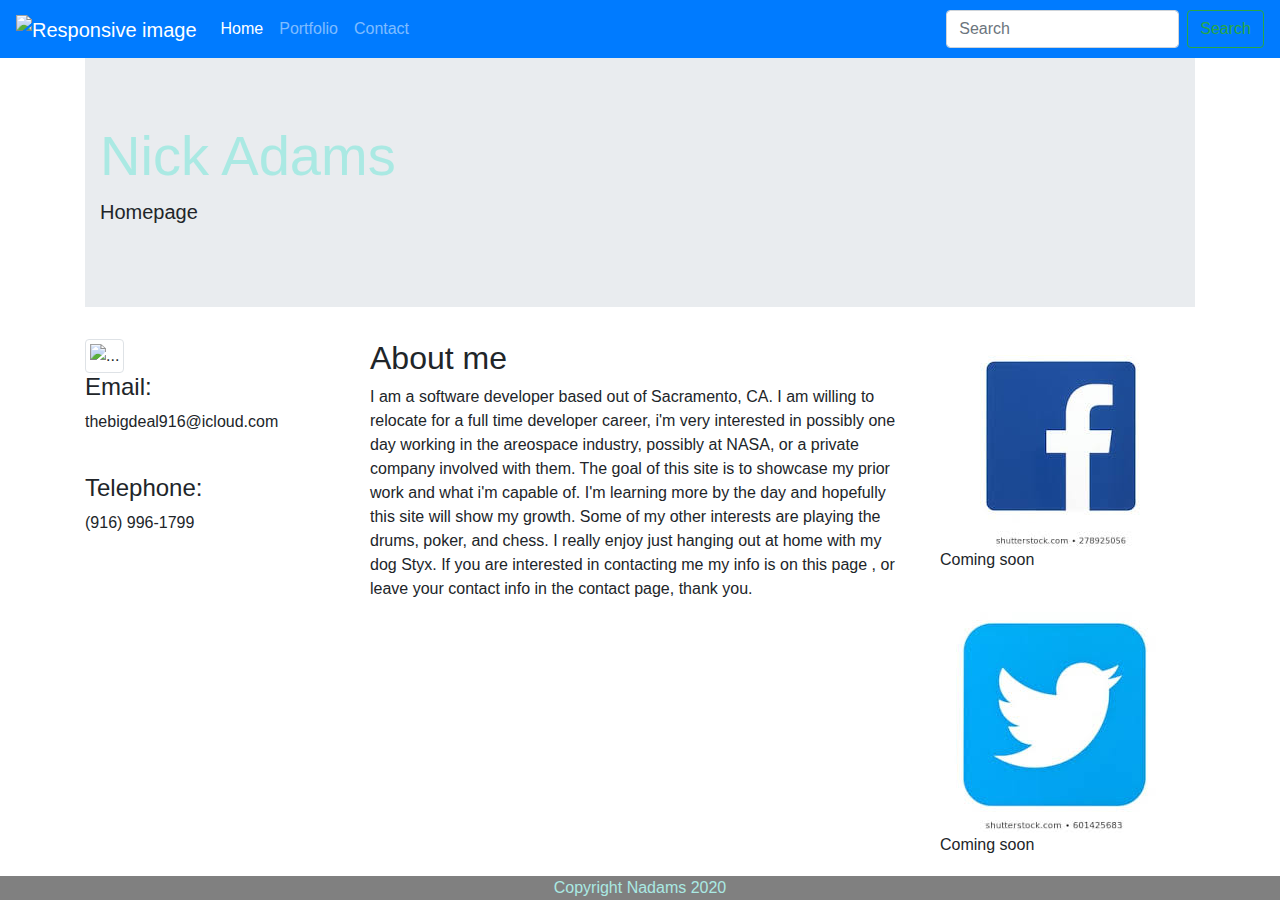
==== index.html @ a3fb6adb "portfolio v 6.1" ====
<!DOCTYPE html>
<html lang="en">

<head>
  <meta charset="UTF-8">
  <meta name="viewport" content="width=device-width, initial-scale=1.0">
  <meta http-equiv="X-UA-Compatible" content="ie=edge">
  <link rel="stylesheet" href="https://stackpath.bootstrapcdn.com/bootstrap/4.4.1/css/bootstrap.min.css"
    integrity="sha384-Vkoo8x4CGsO3+Hhxv8T/Q5PaXtkKtu6ug5TOeNV6gBiFeWPGFN9MuhOf23Q9Ifjh" crossorigin="anonymous">
  <link rel="stylesheet" href="styles.css">
  <title>Nick Adams</title>
</head>

<body>
  <nav class="navbar navbar-expand-sm navbar-dark bg-primary">
    <a class="navbar-brand" href="#"><img
        src="https://image.shutterstock.com/image-vector/letter-na-logo-260nw-1068224639.jpg" class="img-fluid"
        alt="Responsive image" height="30" width="30"></a>
    <button class="navbar-toggler" type="button" data-toggle="collapse" data-target="#navbarSupportedContent"
      aria-controls="navbarSupportedContent" aria-expanded="false" aria-label="Toggle navigation">
      <span class="navbar-toggler-icon"></span>
    </button>

    <div class="collapse navbar-collapse" id="navbarSupportedContent">
      <ul class="navbar-nav mr-auto">
        <li class="nav-item active">
          <a class="nav-link" href="#">Home <span class="sr-only">(current)</span></a>
        </li>
        <li class="nav-item">
          <a class="nav-link" href="portfolio.html">Portfolio</a>
        </li>

        <li class="nav-item">
          <a class="nav-link" href="contact.html">Contact</a>
        </li>
      </ul>
      <form class="form-inline my-2 my-lg-0">
        <input class="form-control mr-sm-2" type="search" placeholder="Search" aria-label="Search">
        <button class="btn btn-outline-success my-2 my-sm-0" type="submit">Search</button>
      </form>
    </div>
  </nav>
  <div class="container">
    <div class="row">
      <div class="col-sm-12">
        <div class="jumbotron jumbotron-fluid">
          <div class="container">
            <h1 class="display-4">Nick Adams</h1>
            <p class="lead">Homepage</p>



          </div>
        </div>
      </div>



    </div>
  </div>
  <div class="container">
    <div class="row">
      <div class="col-sm-3">
        <img src="thedog.jpg" alt="..." class="img-thumbnail">
        <h4>Email:</h4>
        <p>thebigdeal916@icloud.com</p>
        <br>
        <h4>Telephone:</h4>
        <p>(916) 996-1799</p>
      </div>
      <div class="col-sm-6">
        <h2>About me</h2>
        <p>I am a software developer based out of Sacramento, CA. I am willing to relocate for a full time developer
          career, i'm very interested in possibly one day working
          in the areospace industry, possibly at NASA, or a private company involved with them. The goal of this site is to
          showcase my prior work and what i'm capable of. I'm learning more by the day and hopefully
          this site will show my growth. Some of my other interests are playing the drums, poker, and chess.
          I really enjoy just hanging out at home with my dog Styx. If you are interested in contacting
          me my info is on this page , or leave your contact info in the contact page, thank you.

        </p>


      </div>
      <div class="col-sm-3">
       
        <img
          src="[data-uri]"
          class="img-fluid" alt="Responsive image">
        <p>Coming soon</p>
        <br>
        <img
          src="[data-uri]"
          class="img-fluid" alt="Responsive image">

        <p>Coming soon</p>

        <br>
      </div>

    </div>

  </div>
  <br>
  <footer>Copyright Nadams 2020</footer>



</body>

</html>
---- styles.css ----
body{
    background-image: url(https://images.unsplash.com/photo-1566041510394-cf7c8fe21800?ixlib=rb-1.2.1&ixid=eyJhcHBfaWQiOjEyMDd9&auto=format&fit=crop&w=668&q=80);
;
background-attachment: fixed;
background-position: center;

}
.jumbotron{
    background-image: url(https://images.unsplash.com/photo-1565361587753-6c55978411d8?ixlib=rb-1.2.1&ixid=eyJhcHBfaWQiOjEyMDd9&auto=format&fit=crop&w=900&q=60);
    width: 100%;
}
h1{
    color: rgb(170, 233, 227);
}
.navbar{
    width: 100%;
    position: sticky;
    top: 0;
    z-index: 1;
    

}


footer{
    text-align: center;
    background-color: grey;
    color: rgb(170, 233, 227);
    position: fixed;
    bottom: 0;
    width: 100%;
}
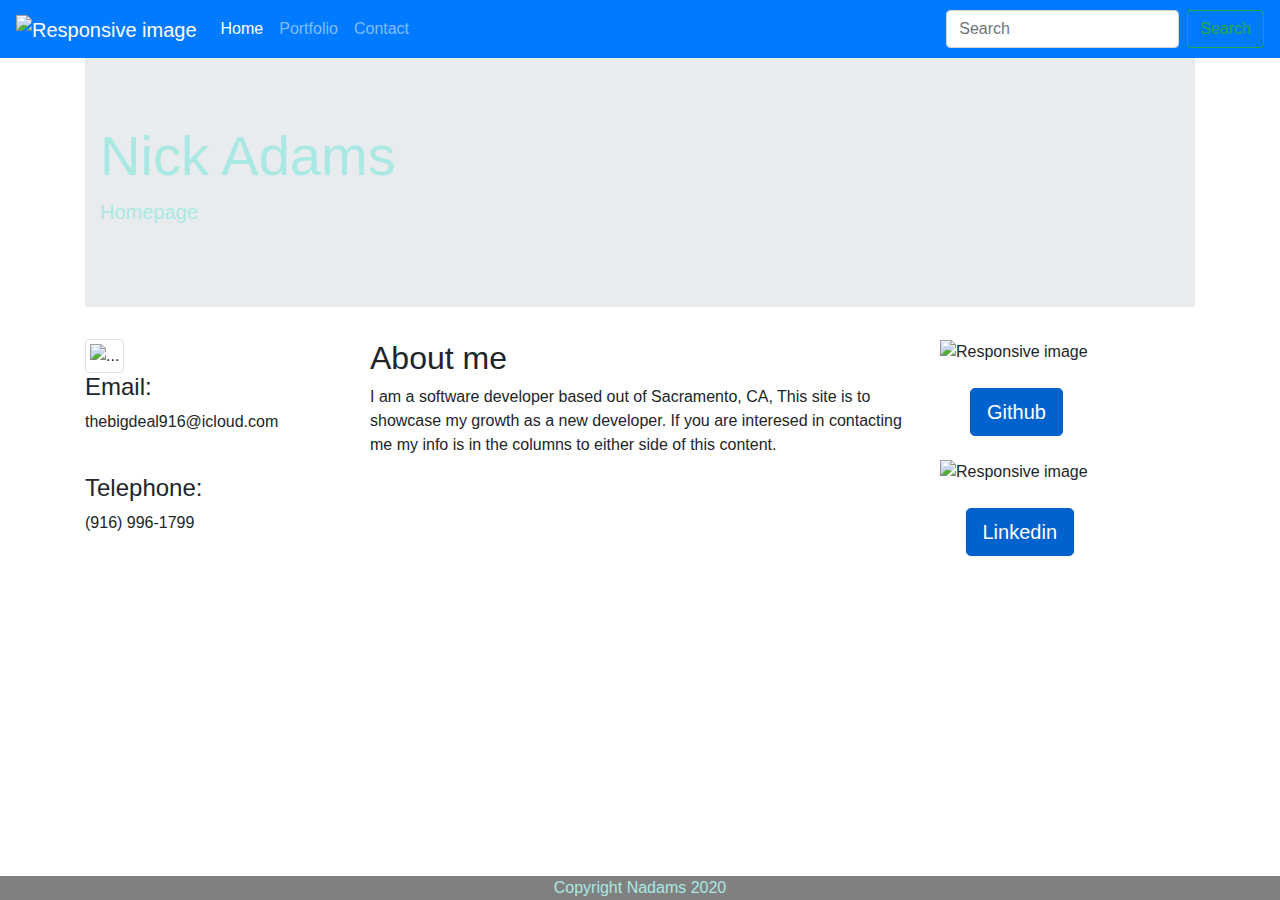
==== commit 4a27269a: "homepage update" ====
--- a/index.html
+++ b/index.html
@@ -70,13 +70,8 @@
       </div>
       <div class="col-sm-6">
         <h2>About me</h2>
-        <p>I am a software developer based out of Sacramento, CA. I am willing to relocate for a full time developer
-          career, i'm very interested in possibly one day working
-          in the areospace industry, possibly at NASA, or a private company involved with them. The goal of this site is to
-          showcase my prior work and what i'm capable of. I'm learning more by the day and hopefully
-          this site will show my growth. Some of my other interests are playing the drums, poker, and chess.
-          I really enjoy just hanging out at home with my dog Styx. If you are interested in contacting
-          me my info is on this page , or leave your contact info in the contact page, thank you.
+        <p>I am a software developer based out of Sacramento, CA, This site is to showcase my growth as a new developer.
+          If you are interesed in contacting me my info is in the columns to either side of this content.
 
         </p>
 
@@ -85,15 +80,27 @@
       <div class="col-sm-3">
        
         <img
-          src="[data-uri]"
-          class="img-fluid" alt="Responsive image">
-        <p>Coming soon</p>
+        src="https://image.flaticon.com/icons/svg/25/25231.svg"
+          class="img-fluid" alt="Responsive image" height="150" width="150">
+          <br>
+          <br>
+        <div class="button-1">
+          <a href="https://github.com/thebigdeal916" class="btn btn-primary btn-lg active" role="button"
+          aria-pressed="true">Github</a>
+        </div>
+        
         <br>
         <img
-          src="[data-uri]"
-          class="img-fluid" alt="Responsive image">
+        src="https://1000logos.net/wp-content/uploads/2017/03/LinkedIn-Logo.png"
+          class="img-fluid" alt="Responsive image" height="150" width="150">
+          <br>
+          <br>
+          <div class="button-2">
+            <a href="https://www.linkedin.com/in/nick-adams-052093199/" class="btn btn-primary btn-lg active" role="button"
+          aria-pressed="true">Linkedin</a>
+          </div>
 
-        <p>Coming soon</p>
+     
 
         <br>
       </div>
--- a/styles.css
+++ b/styles.css
@@ -5,6 +5,9 @@
 background-attachment: fixed;
 background-position: center;
 
+}
+.lead{
+    color: rgb(170, 233, 227);
 }
 .jumbotron{
     background-image: url(https://images.unsplash.com/photo-1565361587753-6c55978411d8?ixlib=rb-1.2.1&ixid=eyJhcHBfaWQiOjEyMDd9&auto=format&fit=crop&w=900&q=60);
@@ -30,4 +33,11 @@
     position: fixed;
     bottom: 0;
     width: 100%;
+}
+
+.button-1 {
+    margin-left: 30px;
+}
+.button-2 {
+    margin-left: 10%;
 }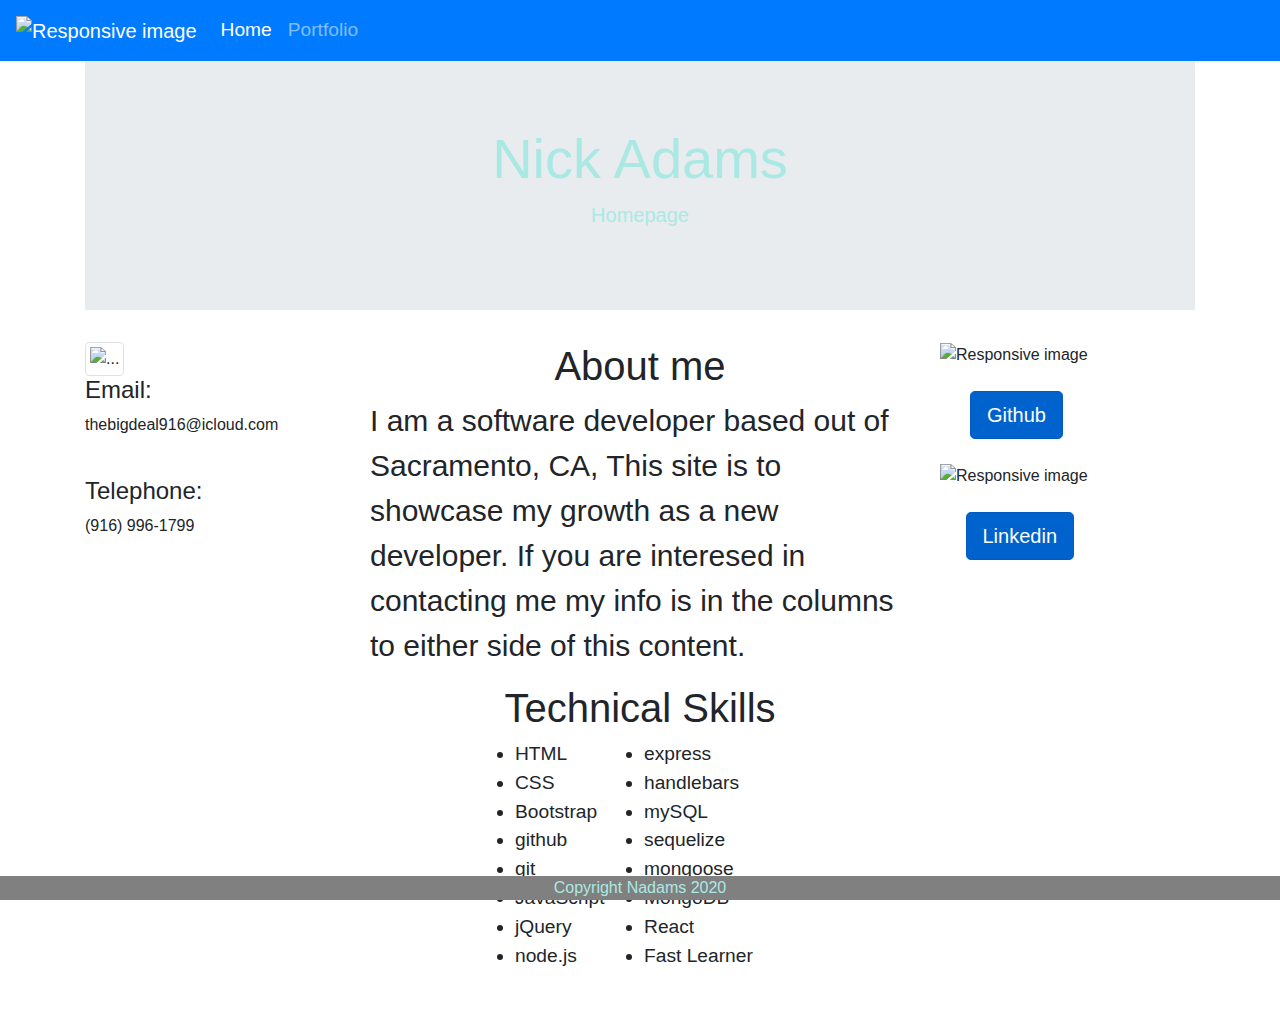
==== commit df2aca0a: "quiz img update" ====
--- a/index.html
+++ b/index.html
@@ -28,16 +28,8 @@
         </li>
         <li class="nav-item">
           <a class="nav-link" href="portfolio.html">Portfolio</a>
-        </li>
-
-        <li class="nav-item">
-          <a class="nav-link" href="contact.html">Contact</a>
-        </li>
+        </li> 
       </ul>
-      <form class="form-inline my-2 my-lg-0">
-        <input class="form-control mr-sm-2" type="search" placeholder="Search" aria-label="Search">
-        <button class="btn btn-outline-success my-2 my-sm-0" type="submit">Search</button>
-      </form>
     </div>
   </nav>
   <div class="container">
@@ -61,7 +53,7 @@
   <div class="container">
     <div class="row">
       <div class="col-sm-3">
-        <img src="thedog.jpg" alt="..." class="img-thumbnail">
+        <img src="thedog.jpg" alt="..." class="img-thumbnail" height="300px" width="300px">
         <h4>Email:</h4>
         <p>thebigdeal916@icloud.com</p>
         <br>
@@ -70,7 +62,7 @@
       </div>
       <div class="col-sm-6">
         <h2>About me</h2>
-        <p>I am a software developer based out of Sacramento, CA, This site is to showcase my growth as a new developer.
+        <p class="main">I am a software developer based out of Sacramento, CA, This site is to showcase my growth as a new developer.
           If you are interesed in contacting me my info is in the columns to either side of this content.
 
         </p>
@@ -104,6 +96,34 @@
 
         <br>
       </div>
+      <div class="col-sm-4"></div>
+      <div class="col-sm-4">
+        <h2>Technical Skills</h2>
+        <ul class="skills">
+          <div class="skills-a">
+          <li>HTML</li>
+          <li>CSS</li>
+          <li>Bootstrap</li>
+          <li>github</li>
+          <li>git</li>
+          <li>JavaScript</li>
+          <li>jQuery</li>
+          <li>node.js</li>
+        </div>
+        <div class="skills-b">
+          <li>express</li>
+          <li>handlebars</li>
+          <li>mySQL</li>
+          <li>sequelize</li>
+          <li>mongoose</li>
+          <li>MongoDB</li>
+          <li>React</li>
+          <li>Fast Learner</li>
+        </div>
+        </ul>
+      </div>
+      <div class="col-sm-4"></div>
+     
 
     </div>
 
--- a/styles.css
+++ b/styles.css
@@ -8,13 +8,16 @@
 }
 .lead{
     color: rgb(170, 233, 227);
+    text-align: center;
 }
 .jumbotron{
     background-image: url(https://images.unsplash.com/photo-1565361587753-6c55978411d8?ixlib=rb-1.2.1&ixid=eyJhcHBfaWQiOjEyMDd9&auto=format&fit=crop&w=900&q=60);
     width: 100%;
+    
 }
 h1{
     color: rgb(170, 233, 227);
+    text-align: center;
 }
 .navbar{
     width: 100%;
@@ -33,6 +36,7 @@
     position: fixed;
     bottom: 0;
     width: 100%;
+   
 }
 
 .button-1 {
@@ -40,4 +44,29 @@
 }
 .button-2 {
     margin-left: 10%;
+}
+
+.quiz-btn {
+    margin-left: 22%;
+}
+
+.main {
+    font-size: 30px;
+}
+h2 {
+    font-size: 40px;
+    text-align: center;
+}
+.skills {
+    margin-left: 10px;  
+}
+li {
+    font-size: larger;
+}
+.skills-a {
+    display: inline-block;
+}
+.skills-b {
+    display: inline-block;
+    margin-left: 35px;
 }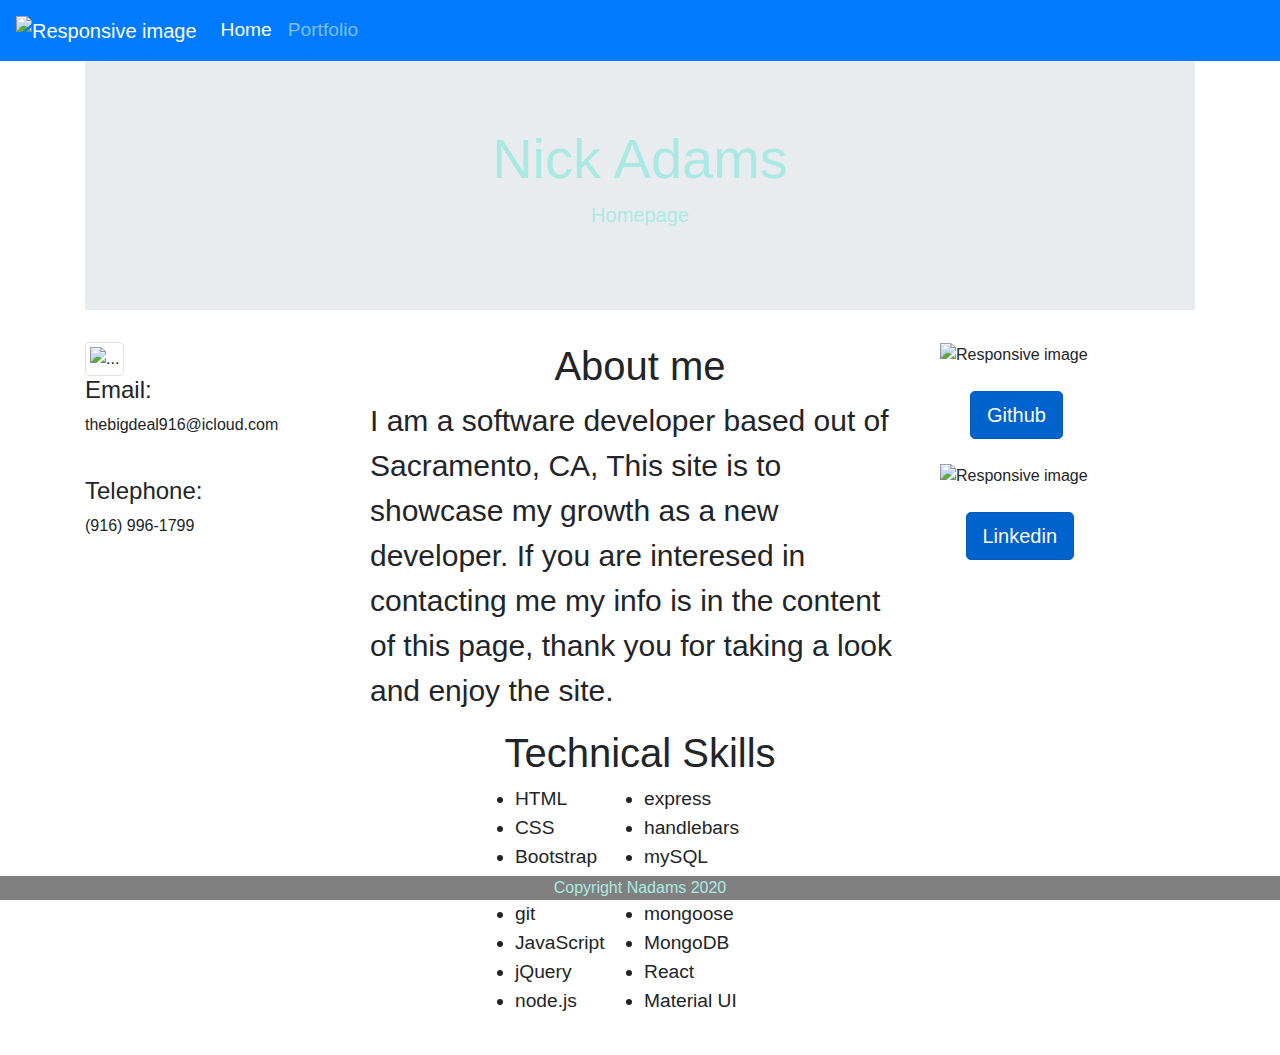
==== commit 76f5ad9e: "homepage update" ====
--- a/index.html
+++ b/index.html
@@ -63,7 +63,8 @@
       <div class="col-sm-6">
         <h2>About me</h2>
         <p class="main">I am a software developer based out of Sacramento, CA, This site is to showcase my growth as a new developer.
-          If you are interesed in contacting me my info is in the columns to either side of this content.
+          If you are interesed in contacting me my info is in the content of this page, thank you for taking a look
+          and enjoy the site.
 
         </p>
 
@@ -118,7 +119,7 @@
           <li>mongoose</li>
           <li>MongoDB</li>
           <li>React</li>
-          <li>Fast Learner</li>
+          <li>Material UI</li>
         </div>
         </ul>
       </div>
--- a/styles.css
+++ b/styles.css
@@ -47,7 +47,7 @@
 }
 
 .quiz-btn {
-    margin-left: 22%;
+    margin-left: 10%;
 }
 
 .main {
@@ -69,4 +69,7 @@
 .skills-b {
     display: inline-block;
     margin-left: 35px;
+}
+.clockin-btn {
+    margin-left: 8%;
 }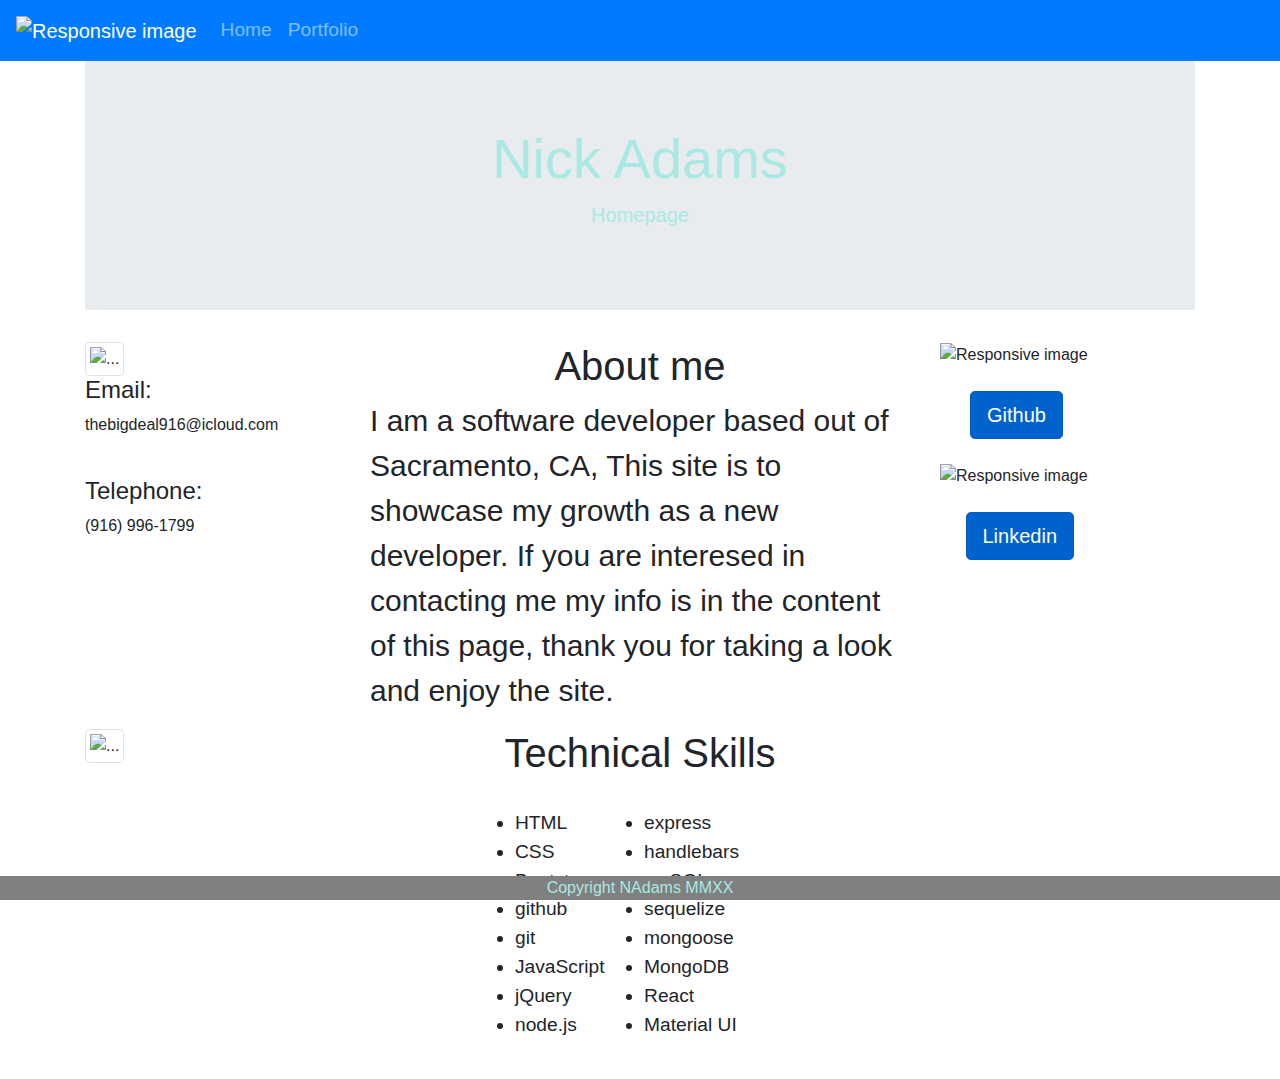
==== commit 17e7226b: "footer update" ====
--- a/index.html
+++ b/index.html
@@ -23,12 +23,12 @@
 
     <div class="collapse navbar-collapse" id="navbarSupportedContent">
       <ul class="navbar-nav mr-auto">
-        <li class="nav-item active">
-          <a class="nav-link" href="#">Home <span class="sr-only">(current)</span></a>
+        <li class="nav-item">
+          <a class="nav-link" href="#">Home <span class="sr-only"></span></a>
         </li>
         <li class="nav-item">
           <a class="nav-link" href="portfolio.html">Portfolio</a>
-        </li> 
+        </li>
       </ul>
     </div>
   </nav>
@@ -62,7 +62,8 @@
       </div>
       <div class="col-sm-6">
         <h2>About me</h2>
-        <p class="main">I am a software developer based out of Sacramento, CA, This site is to showcase my growth as a new developer.
+        <p class="main">I am a software developer based out of Sacramento, CA, This site is to showcase my growth as a
+          new developer.
           If you are interesed in contacting me my info is in the content of this page, thank you for taking a look
           and enjoy the site.
 
@@ -71,66 +72,66 @@
 
       </div>
       <div class="col-sm-3">
-       
-        <img
-        src="https://image.flaticon.com/icons/svg/25/25231.svg"
-          class="img-fluid" alt="Responsive image" height="150" width="150">
-          <br>
-          <br>
+
+        <img src="https://image.flaticon.com/icons/svg/25/25231.svg" class="img-fluid" alt="Responsive image"
+          height="150" width="150">
+        <br>
+        <br>
         <div class="button-1">
           <a href="https://github.com/thebigdeal916" class="btn btn-primary btn-lg active" role="button"
-          aria-pressed="true">Github</a>
+            aria-pressed="true">Github</a>
         </div>
-        
+
         <br>
-        <img
-        src="https://1000logos.net/wp-content/uploads/2017/03/LinkedIn-Logo.png"
-          class="img-fluid" alt="Responsive image" height="150" width="150">
-          <br>
-          <br>
-          <div class="button-2">
-            <a href="https://www.linkedin.com/in/nick-adams-052093199/" class="btn btn-primary btn-lg active" role="button"
-          aria-pressed="true">Linkedin</a>
-          </div>
+        <img src="https://1000logos.net/wp-content/uploads/2017/03/LinkedIn-Logo.png" class="img-fluid"
+          alt="Responsive image" height="150" width="150">
+        <br>
+        <br>
+        <div class="button-2">
+          <a href="https://www.linkedin.com/in/nick-adams-052093199/" class="btn btn-primary btn-lg active"
+            role="button" aria-pressed="true">Linkedin</a>
+        </div>
 
-     
+
 
         <br>
       </div>
-      <div class="col-sm-4"></div>
+      <div class="col-sm-4">
+        <img
+          src="/Users/nicholasadams916/Pictures/Photos Library.photoslibrary/resources/proxies/derivatives/02/00/228/UNADJUSTEDNONRAW_thumb_228.jpg"
+          alt="..." class="img-thumbnail" height="300" width="300">
+      </div>
       <div class="col-sm-4">
         <h2>Technical Skills</h2>
+        <br>
         <ul class="skills">
           <div class="skills-a">
-          <li>HTML</li>
-          <li>CSS</li>
-          <li>Bootstrap</li>
-          <li>github</li>
-          <li>git</li>
-          <li>JavaScript</li>
-          <li>jQuery</li>
-          <li>node.js</li>
-        </div>
-        <div class="skills-b">
-          <li>express</li>
-          <li>handlebars</li>
-          <li>mySQL</li>
-          <li>sequelize</li>
-          <li>mongoose</li>
-          <li>MongoDB</li>
-          <li>React</li>
-          <li>Material UI</li>
-        </div>
+            <li>HTML</li>
+            <li>CSS</li>
+            <li>Bootstrap</li>
+            <li>github</li>
+            <li>git</li>
+            <li>JavaScript</li>
+            <li>jQuery</li>
+            <li>node.js</li>
+          </div>
+          <div class="skills-b">
+            <li>express</li>
+            <li>handlebars</li>
+            <li>mySQL</li>
+            <li>sequelize</li>
+            <li>mongoose</li>
+            <li>MongoDB</li>
+            <li>React</li>
+            <li>Material UI</li>
+          </div>
         </ul>
       </div>
       <div class="col-sm-4"></div>
-     
-
     </div>
-
   </div>
   <br>
-  <footer>Copyright Nadams 2020</footer>
+  <footer>Copyright NAdams MMXX</footer>
 
 
 
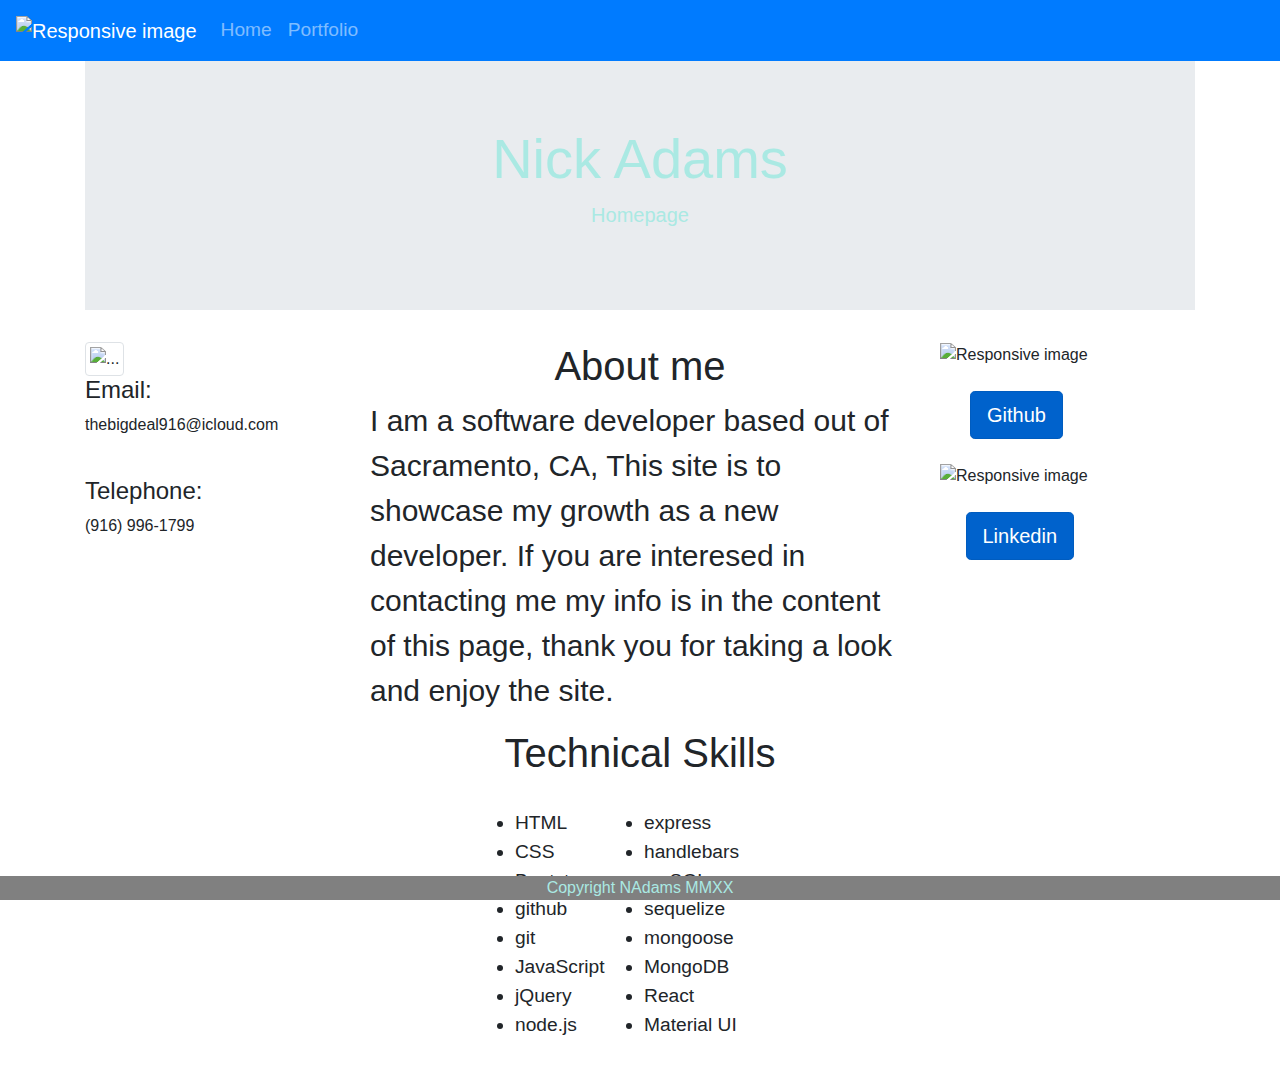
==== commit 51aefb5c: "img update" ====
--- a/index.html
+++ b/index.html
@@ -97,9 +97,6 @@
         <br>
       </div>
       <div class="col-sm-4">
-        <img
-          src="/Users/nicholasadams916/Pictures/Photos Library.photoslibrary/resources/proxies/derivatives/02/00/228/UNADJUSTEDNONRAW_thumb_228.jpg"
-          alt="..." class="img-thumbnail" height="300" width="300">
       </div>
       <div class="col-sm-4">
         <h2>Technical Skills</h2>
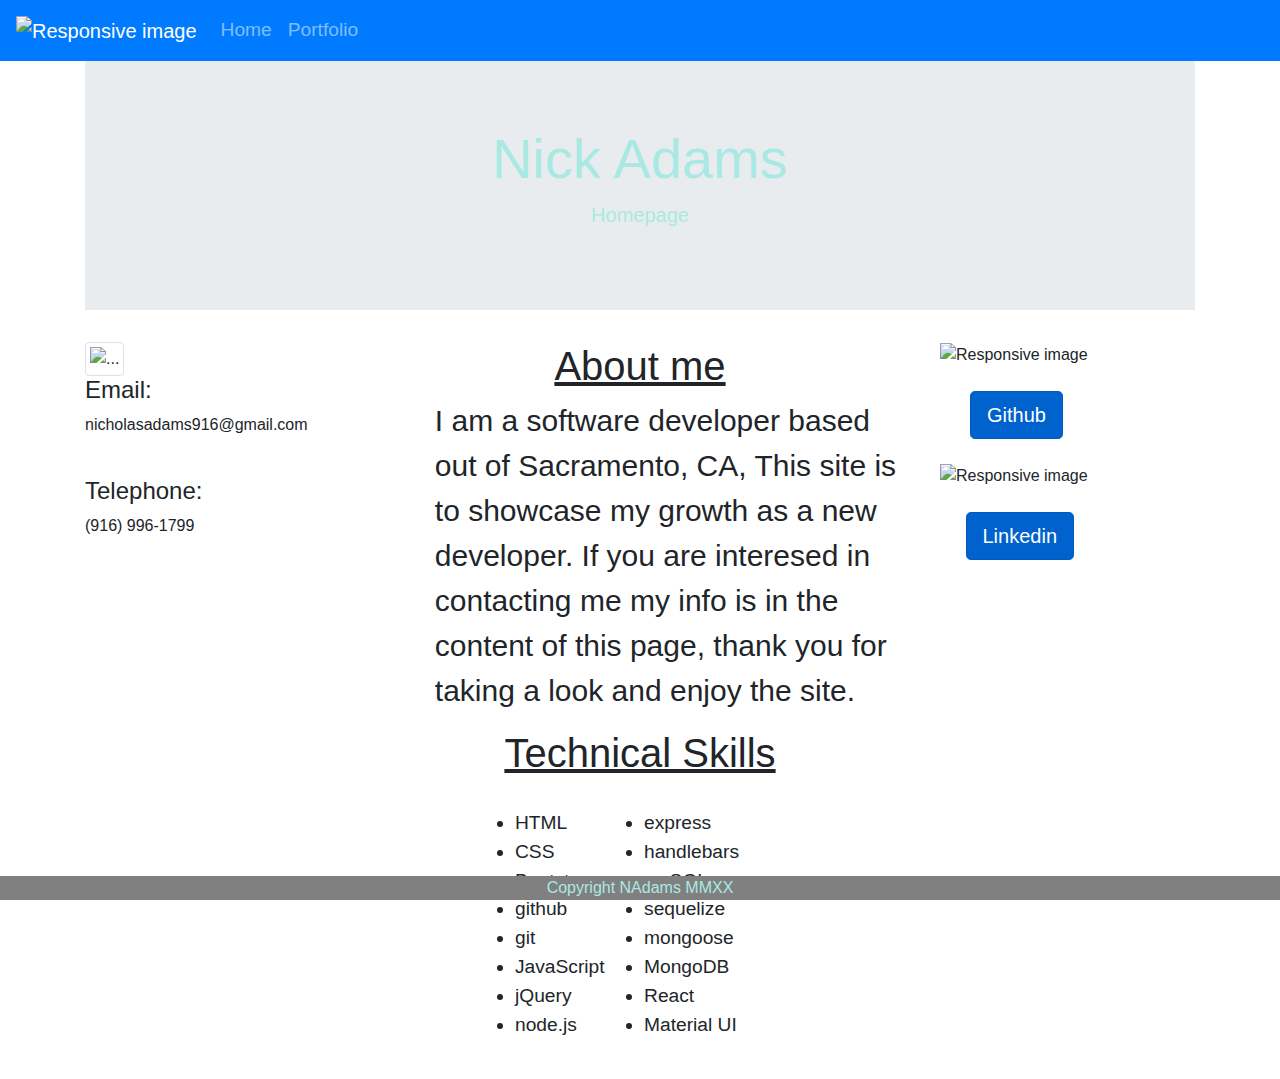
==== commit 84d52423: "content update" ====
--- a/index.html
+++ b/index.html
@@ -55,11 +55,12 @@
       <div class="col-sm-3">
         <img src="thedog.jpg" alt="..." class="img-thumbnail" height="300px" width="300px">
         <h4>Email:</h4>
-        <p>thebigdeal916@icloud.com</p>
+        <p>nicholasadams916@gmail.com</p>
         <br>
         <h4>Telephone:</h4>
         <p>(916) 996-1799</p>
       </div>
+      
       <div class="col-sm-6">
         <h2>About me</h2>
         <p class="main">I am a software developer based out of Sacramento, CA, This site is to showcase my growth as a
--- a/styles.css
+++ b/styles.css
@@ -27,6 +27,9 @@
     
 
 }
+.email {
+    font-size: smaller;
+}
 
 
 footer{
@@ -52,10 +55,12 @@
 
 .main {
     font-size: 30px;
+    margin-left: 12%;
 }
 h2 {
     font-size: 40px;
     text-align: center;
+    text-decoration: underline;
 }
 .skills {
     margin-left: 10px;  
@@ -72,4 +77,19 @@
 }
 .clockin-btn {
     margin-left: 8%;
+}
+.nirvana-btn {
+    margin-left: 2%;
+}
+.gambler-btn {
+    margin-left: 5%;
+}
+.tetris-btn {
+    margin-left: 11%;
+}
+.scheduler-btn {
+    margin-left: 3%;
+}
+p {
+    font-size: medium;
 }